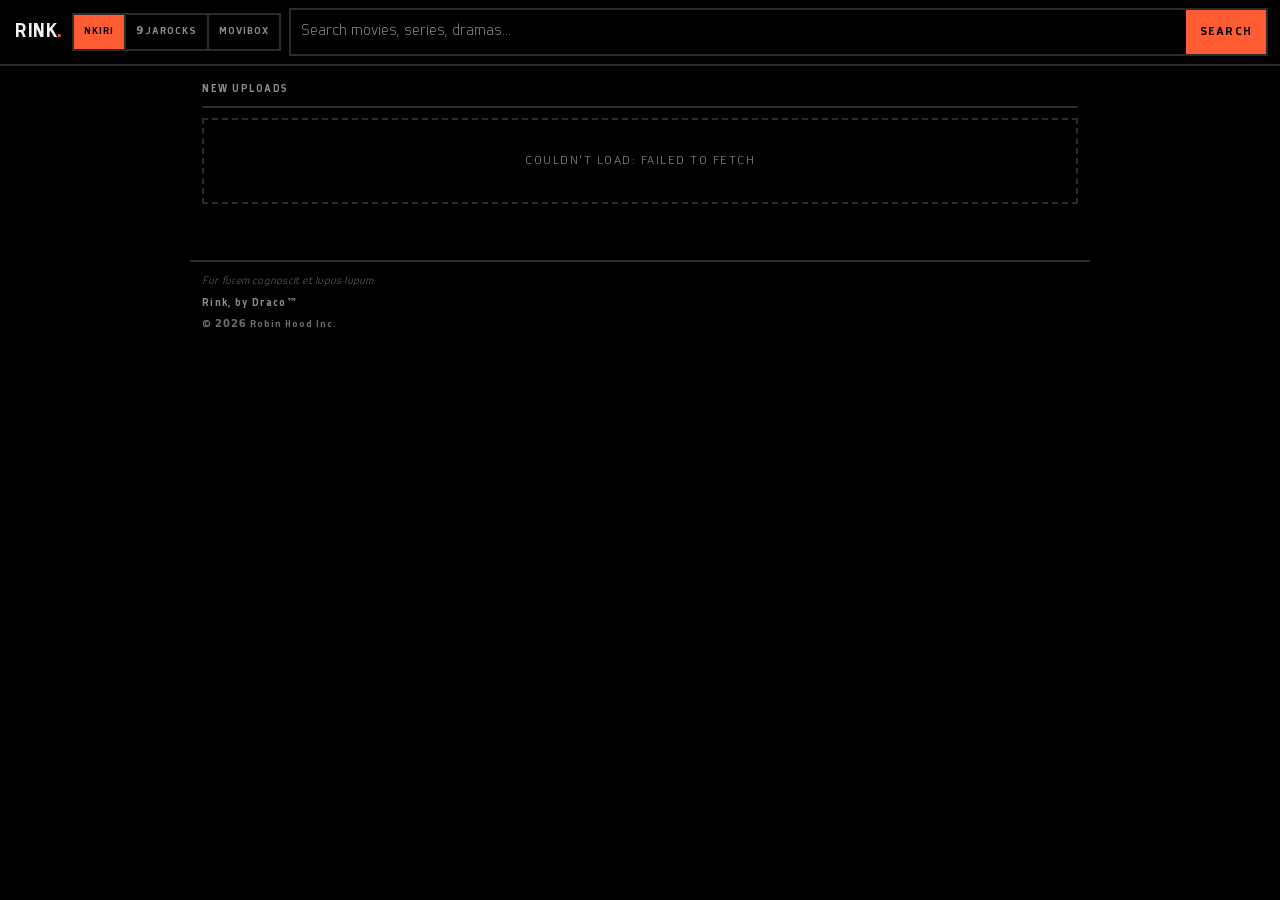
==== rink/web/static/index.html @ 210d1023 "The package is rink, and thenkiri is one source in it The package was called nkiri, which made every" ====
<!DOCTYPE html>
<html lang="en">
<head>
<meta charset="utf-8">
<meta name="viewport" content="width=device-width, initial-scale=1, viewport-fit=cover">
<meta name="theme-color" content="#000000">
<meta name="color-scheme" content="dark">
<title>Rink</title>
<meta name="description" content="Browse and download movies, series and dramas.">
<link rel="icon" type="image/svg+xml" href="favicon.svg">
<meta property="og:type" content="website">
<meta property="og:site_name" content="Rink">
<meta property="og:title" content="Rink">
<meta property="og:description" content="Browse and download movies, series and dramas.">
<meta property="og:url" content="https://stacktactician.dev/Rink/">
<meta name="twitter:card" content="summary">
<meta name="twitter:title" content="Rink">
<meta name="twitter:description" content="Browse and download movies, series and dramas.">
<link rel="preconnect" href="https://thenkiri.com" crossorigin>
<!-- The API is a different origin from this page. Opening the socket and
     finishing TLS here overlaps with parsing app.js instead of stalling the
     first /api call. Harmless when the page is served by the API itself. -->
<link rel="preconnect" href="https://rink.onrender.com" crossorigin>
<link rel="stylesheet" href="style.css?v=26">
</head>
<body>
<header class="top">
  <a class="brand" href="#/">Rink</a>
  <!-- filled from SOURCES in app.js: one button per source, no markup to edit -->
  <nav class="sources" id="sources" role="group" aria-label="source"></nav>
  <form class="search" id="searchForm" autocomplete="off">
    <input id="searchInput" type="search" placeholder="Search movies, series, dramas..." aria-label="search">
    <button type="submit" aria-label="search">Search</button>
  </form>
</header>

<nav class="chips" id="chips" aria-label="browse by genre"></nav>

<main id="view"></main>

<footer class="foot">
  <div class="foot-motto">Fur furem cognoscit et lupus lupum</div>
  <div>Rink, by Draco&trade;</div>
  <div class="foot-copy">&copy; 2026 Robin Hood Inc.</div>
</footer>

<template id="cardTpl">
  <a class="card" href="#">
    <div class="thumb"><span class="ph">rink</span><img loading="lazy" alt=""></div>
    <div class="meta">
      <div class="title"></div>
      <div class="sub"></div>
    </div>
  </a>
</template>

<script src="config.js?v=14"></script>
<script src="app.js?v=31"></script>
</body>
</html>
---- rink/web/static/style.css ----
/* Garota Sans, self-hosted and stripped of its broken glyphs.
   The public woff draws 0-9 as arrows, so the digit glyphs were removed from
   this copy and unicode-range keeps the face off them: the browser falls back
   to the system face for numbers, and every number reads as a number.
   unicode-range notes: 0020-002F punctuation (not '.'/'/' broken), 003A-007E
   letters+marks, 00A0-00FF latin-1, 2018-201D quotes, 2026 ellipsis. Never
   0030-0039. */
@font-face{
  font-family:"Garota Sans";font-style:normal;font-weight:400;font-display:swap;
  src:url("fonts/garota-regular.woff") format("woff");
  unicode-range:U+0020-002F,U+003A-007E,U+00A0-00FF,U+2018-201D,U+2026;
}
@font-face{
  font-family:"Garota Sans";font-style:normal;font-weight:700;font-display:swap;
  src:url("fonts/garota-bold.woff") format("woff");
  unicode-range:U+0020-002F,U+003A-007E,U+00A0-00FF,U+2018-201D,U+2026;
}

/* Rink - brutalist mobile UI.
   Rules: solid colors only, no blur, no translucency, no shadows,
   two-pixel borders, zero border-radius, uppercase structural labels. */

:root{
  --bg:#000; --panel:#0b0b0b; --line:#2b2b2b; --line-hi:#3d3d3d;
  --txt:#f4f1ec; --mut:#8f8b85; --acc:#ff5c33; --acc-ink:#000;
  --ok:#39d98a; --err:#ff4d5e;
  --pad:12px;
}

*{box-sizing:border-box}
html,body{margin:0;padding:0;overflow-x:hidden}
body{
  background:var(--bg); color:var(--txt);
  font-family:"Garota Sans",system-ui,-apple-system,"Segoe UI",Roboto,"Helvetica Neue",Helvetica,Arial,sans-serif;
  font-size:16px; line-height:1.45;
  -webkit-font-smoothing:antialiased;
  -webkit-text-size-adjust:100%;
  text-rendering:optimizeSpeed;
}
a{color:inherit;text-decoration:none}
img{display:block;max-width:100%}
/* break at word boundaries; anywhere only shatters titles mid-word */
h1,h2,h3,p,div,span{overflow-wrap:break-word;word-break:normal;hyphens:manual}
button{font:inherit;color:inherit}
:focus-visible{outline:2px solid var(--acc);outline-offset:2px}

/* ---------- top bar ---------- */
.top{
  position:sticky;top:0;z-index:20;
  display:flex;align-items:center;gap:8px;flex-wrap:wrap;
  padding:8px max(var(--pad),env(safe-area-inset-left))
          8px max(var(--pad),env(safe-area-inset-right));
  background:var(--bg);
  border-bottom:2px solid var(--line);
}
.brand{
  flex:0 0 auto;
  font-size:20px;font-weight:900;letter-spacing:-.02em;
  text-transform:uppercase;line-height:1;
  padding:4px 2px;
}
.brand::after{content:".";color:var(--acc)}
/* source toggle: two sites, one page. A segmented control, not a menu, so
   the current choice is always visible and one tap away from the other. */
.sources{
  flex:0 0 auto;display:flex;margin-left:auto;
  border:2px solid var(--line);
}
.sources button{
  background:transparent;color:var(--mut);border:0;
  padding:0 10px;min-height:34px;cursor:pointer;
  font-size:10.5px;font-weight:900;letter-spacing:.1em;text-transform:uppercase;
}
.sources button + button{border-left:2px solid var(--line)}
.sources button.on{background:var(--acc);color:var(--acc-ink)}
.sources button:active{filter:brightness(.85)}
/* the phone gets two rows (brand + toggle, then search); wide screens keep
   the original single row */
.search{flex:1 1 100%;order:3;display:flex;min-width:0;border:2px solid var(--line)}
@media(min-width:560px){
  .search{flex:1 1 auto;order:0}
}
.search input{
  flex:1;min-width:0;width:100%;
  background:var(--bg);border:0;outline:0;color:var(--txt);
  padding:9px 10px;font:inherit;font-size:16px;
  -webkit-appearance:none;appearance:none;
}
.search input::placeholder{color:var(--mut)}
.search:focus-within{border-color:var(--acc)}
.search button{
  flex:0 0 auto;width:auto;min-height:44px;padding:0 14px;
  background:var(--acc);color:var(--acc-ink);border:0;
  font-size:12.5px;font-weight:900;letter-spacing:.1em;
  text-transform:uppercase;cursor:pointer;
}
.search button:active{background:var(--txt)}

/* ---------- genre chips ---------- */
.chips{
  display:flex;align-items:center;gap:6px;
  min-height:40px;
  padding:7px max(var(--pad),env(safe-area-inset-left));
  overflow-x:auto;overflow-y:hidden;
  background:var(--bg);border-bottom:2px solid var(--line);
  scrollbar-width:none;-webkit-overflow-scrolling:touch;
}
.chips::-webkit-scrollbar{display:none}
.chips[hidden]{display:none}
.chip{
  flex:0 0 auto;
  background:transparent;color:var(--txt);
  border:2px solid var(--line);
  padding:6px 10px;min-height:32px;
  font-size:10.5px;font-weight:700;letter-spacing:.1em;text-transform:uppercase;
  white-space:nowrap;cursor:pointer;
}
.chip:active{border-color:var(--acc)}
.chip.on{background:var(--acc);border-color:var(--acc);color:var(--acc-ink)}
.chip-end{margin-left:auto}

/* ---------- format sheet ---------- */
.sheet-wrap{
  position:fixed;inset:0;z-index:40;background:#000;
  display:flex;align-items:flex-end;
}
.sheet{
  width:100%;background:var(--panel);border-top:2px solid var(--acc);
  padding:12px max(var(--pad),env(safe-area-inset-right))
          calc(12px + env(safe-area-inset-bottom))
          max(var(--pad),env(safe-area-inset-left));
  max-height:72vh;overflow-y:auto;
}
.sheet-list{display:flex;flex-wrap:wrap;gap:6px;margin:0 0 12px}
.sheet .btn{width:100%}

/* ---------- layout ---------- */
main{
  max-width:900px;margin:0 auto;
  padding:16px max(var(--pad),env(safe-area-inset-left))
          calc(48px + env(safe-area-inset-bottom))
          max(var(--pad),env(safe-area-inset-right));
}
.sec-title{
  font-size:11px;text-transform:uppercase;letter-spacing:.14em;
  color:var(--mut);font-weight:700;
  margin:0 0 10px;padding-bottom:8px;
  border-bottom:2px solid var(--line);
}
.sec-title:first-child{margin-top:0}

/* ---------- footer ---------- */
.foot{
  max-width:900px;margin:0 auto;
  padding:12px max(var(--pad),env(safe-area-inset-left))
          calc(24px + env(safe-area-inset-bottom))
          max(var(--pad),env(safe-area-inset-right));
  border-top:2px solid var(--line);
  color:var(--mut);font-size:11px;font-weight:700;
  letter-spacing:.12em;text-align:left;
  display:flex;flex-direction:column;gap:6px;
}
/* the motto is a quotation, not a structural label: sentence case, no tracking */
.foot-motto{
  font-style:italic;font-weight:400;
  letter-spacing:.02em;color:#6f6c67;
}
.foot-copy{font-size:10px;letter-spacing:.1em;color:#6f6c67}

/* ---------- card grid ---------- */
.grid{
  display:grid;gap:10px;
  grid-template-columns:repeat(2,minmax(0,1fr));
}
@media(min-width:560px){.grid{grid-template-columns:repeat(3,minmax(0,1fr));gap:12px}}
@media(min-width:900px){.grid{grid-template-columns:repeat(4,minmax(0,1fr))}}

.card{
  display:flex;flex-direction:column;
  background:var(--panel);border:2px solid var(--line);
  content-visibility:auto;contain-intrinsic-size:auto 250px;
}
.card:active{border-color:var(--acc)}
.thumb{position:relative;aspect-ratio:2/3;background:#111;overflow:hidden}
.thumb img{position:absolute;inset:0;width:100%;height:100%;object-fit:cover}
/* A first guess only, for the moment before the picture arrives: 9jarocks
   serves 390x220 stills on a category page but portrait posters on newest
   uploads, so the card rewrites this ratio from the image once it loads
   (app.js) and cover then has nothing to cut. */
.card.src-9ja .thumb{aspect-ratio:16/9}
.thumb img:not(.on){opacity:0}
.thumb .ph,.poster .ph{
  position:absolute;inset:0;display:flex;align-items:center;justify-content:center;
  color:#3a3a3a;font-weight:900;font-size:13px;
  letter-spacing:.16em;text-transform:uppercase;
}
/* watchlist star: sits over the poster, not inside the card link */
.star{
  position:absolute;top:4px;right:4px;z-index:1;
  width:26px;height:26px;display:flex;align-items:center;justify-content:center;
  background:#000;border:2px solid var(--line);color:var(--txt);
  font-size:14px;line-height:1;cursor:pointer;
  -webkit-user-select:none;user-select:none;
}
.star.on{color:var(--acc);border-color:var(--acc)}

.meta{padding:8px 8px 10px;border-top:2px solid var(--line)}
.title{
  font-size:12.5px;font-weight:700;line-height:1.3;letter-spacing:.01em;
  display:-webkit-box;-webkit-line-clamp:2;-webkit-box-orient:vertical;
  overflow:hidden;min-height:2.6em;
}
.sub{
  color:var(--mut);font-size:10.5px;margin-top:4px;
  text-transform:uppercase;letter-spacing:.1em;
  white-space:nowrap;overflow:hidden;text-overflow:ellipsis;
}

/* ---------- loading / empty ---------- */
.state{
  color:var(--mut);padding:32px 0;text-align:center;
  font-size:12.5px;text-transform:uppercase;letter-spacing:.12em;
  border:2px dashed var(--line);margin:8px 0;
}
.spinner{
  width:20px;height:20px;margin:0 auto 14px;
  border:3px solid var(--line);border-top-color:var(--acc);
  animation:spin .8s linear infinite;
}
@keyframes spin{to{transform:rotate(360deg)}}

/* ---------- detail ---------- */
.detail{display:block}
.poster{
  width:min(200px,48vw);aspect-ratio:2/3;margin:0 auto 18px;
  background:#111;border:2px solid var(--line);overflow:hidden;position:relative;
}
.poster img{position:absolute;inset:0;width:100%;height:100%;object-fit:cover}
/* thenkiri's detail poster is 700 tall at 600, 785 or 1000 wide, so no single
   ratio is right: contain shows the whole poster, and the panel colour fills
   whatever the crop used to hide. Both sources take contain here — a detail
   page is one big picture, so losing its edges is never the right trade. */
.poster.src-nkiri{aspect-ratio:10/7}
.poster img{object-fit:contain}
.poster img:not(.on){opacity:0}
.d-title{
  font-size:clamp(21px,6vw,28px);font-weight:900;line-height:1.12;
  letter-spacing:-.01em;margin:0 0 8px;
}
.d-hrow{display:flex;align-items:flex-start;gap:10px}
.d-hrow .d-title{flex:1;min-width:0}
.d-hrow .star{position:static;flex:0 0 auto;margin-top:2px}
.d-sub{
  color:var(--mut);font-size:11px;margin-bottom:6px;
  text-transform:uppercase;letter-spacing:.14em;
}
.d-added{
  color:#6f6c67;font-size:10.5px;letter-spacing:.1em;
  text-transform:uppercase;margin:0 0 16px;
}
.d-genres{display:flex;flex-wrap:wrap;gap:6px;margin:0 0 18px}
.d-genres .chip{text-decoration:none}
.syn{
  color:#c9c5bf;font-size:14px;line-height:1.6;
  background:var(--panel);border-left:4px solid var(--acc);
  padding:12px 14px;margin:0 0 22px;
}
.dl-head{
  font-size:11px;text-transform:uppercase;letter-spacing:.14em;
  color:var(--mut);font-weight:700;margin:0 0 10px;
  padding-bottom:8px;border-bottom:2px solid var(--line);
}
/* a season block owns its heading: the gap goes above the next heading, not
   below the previous list, so the heading never reads as a caption */
.dl-group + .dl-group{margin-top:44px}
/* the season heading is a toggle, so it must look like the old caption but
   behave like a button */
button.dl-head{
  border:0;border-bottom:2px solid var(--line);background:transparent;
  width:100%;display:flex;align-items:center;gap:8px;cursor:pointer;
  text-align:left;font-family:inherit;min-height:40px;padding:0 0 8px;
}
button.dl-head:active{filter:brightness(1.5)}
.dl-caret{
  display:inline-block;font-size:10px;line-height:1;
  transition:transform .15s ease;
}
.dl-group:not(.is-open) .dl-caret{transform:rotate(-90deg)}
.dl-count{
  margin-left:auto;font-size:10px;font-weight:400;letter-spacing:.06em;
  text-transform:none;opacity:.7;white-space:nowrap;
}
.dl-list{display:flex;flex-direction:column;gap:8px}
.dl-row{
  display:flex;flex-wrap:wrap;align-items:center;gap:8px;
  background:var(--panel);border:2px solid var(--line);
  padding:10px 12px;
}
.dl-ep{flex:1 1 100%;min-width:0}
.dl-ep .l{
  font-size:13px;font-weight:700;letter-spacing:.02em;
  display:-webkit-box;-webkit-line-clamp:2;-webkit-box-orient:vertical;overflow:hidden;
}
/* the episode name and its quality sit on one line: the menu is a value
   beside the label, not a field taking the row's whole width */
.dl-ep{display:flex;align-items:center;gap:10px;flex-wrap:wrap}
.dl-ep .l{flex:1 1 auto}
.dl-q{
  flex:0 0 auto;width:auto;min-height:30px;
  background:var(--bg);color:var(--acc);
  border:2px solid var(--line-hi);
  padding:3px 26px 3px 9px;
  font-size:11px;font-weight:900;letter-spacing:.08em;text-transform:uppercase;
  -webkit-appearance:none;appearance:none;cursor:pointer;
  background-image:linear-gradient(45deg,transparent 50%,var(--acc) 50%),
                   linear-gradient(135deg,var(--acc) 50%,transparent 50%);
  background-position:calc(100% - 15px) 50%,calc(100% - 10px) 50%;
  background-size:5px 5px,5px 5px;background-repeat:no-repeat;
}
.dl-q:active{filter:brightness(.85)}
.dl-q:focus{outline:none;border-color:var(--acc)}
.dl-q option{background:var(--bg);color:var(--txt)}
.btn{
  border:0;padding:12px 16px;cursor:pointer;
  font-size:12.5px;font-weight:900;letter-spacing:.1em;text-transform:uppercase;
  min-height:44px;flex:0 0 auto;
}
.btn:active{filter:brightness(.85)}
.btn:disabled{opacity:.45;cursor:not-allowed}
/* label left, size right: the size is a hint, not the action */
.btn-dl{
  background:var(--acc);color:var(--acc-ink);width:100%;
  display:flex;align-items:center;justify-content:space-between;
  gap:10px;text-align:left;
}
.dl-size{
  font-size:10px;font-weight:700;letter-spacing:.06em;
  opacity:.72;white-space:nowrap;
}
.dl-size:empty{display:none}
/* a streaming row carries two actions: play opens a tab, download saves */
.btn-play{
  background:transparent;color:var(--acc);border:2px solid var(--acc);
  letter-spacing:.1em;
}
.btn-ghost{background:transparent;color:var(--txt);border:2px solid var(--line-hi)}
.back{
  display:inline-block;margin-bottom:16px;
  font-size:11.5px;text-transform:uppercase;letter-spacing:.12em;color:var(--mut);
  border-bottom:2px solid transparent;padding-bottom:2px;cursor:pointer;
}
.back:active{color:var(--txt);border-bottom-color:var(--acc)}

/* ---------- pagination ---------- */
/* one row: [Prev]  page info  [Next] */
.pager{
  display:flex;align-items:center;gap:8px;
  margin:18px 0 4px;
}
.pager-info{
  flex:1 1 auto;min-width:0;
  font-size:10.5px;text-transform:uppercase;letter-spacing:.1em;
  color:var(--mut);text-align:center;padding:0 2px;
  white-space:nowrap;overflow:hidden;text-overflow:ellipsis;
}
.pager .btn-nav{
  flex:0 0 auto;width:auto;min-height:36px;
  padding:6px 12px;font-size:11px;letter-spacing:.08em;
}

/* ---------- download status line ---------- */
.prog-txt{
  display:none;margin-top:12px;
  font-size:11.5px;color:var(--mut);line-height:1.5;
  border-left:4px solid var(--line-hi);padding:6px 10px;
}
.prog-txt.on{display:block}

/* ---------- toast ---------- */
/* small tag that slides in from the right edge */
.toast{
  position:fixed;right:calc(10px + env(safe-area-inset-right));
  bottom:calc(16px + env(safe-area-inset-bottom));left:auto;
  transform:translateX(120%);
  background:var(--bg);border:2px solid var(--acc);color:var(--txt);
  padding:6px 9px;max-width:min(64vw,230px);text-align:left;
  font-size:11px;font-weight:700;letter-spacing:.04em;line-height:1.25;
  opacity:0;pointer-events:none;
  transition:opacity .12s linear,transform .18s ease-out;
  z-index:50;
}
.toast.on{opacity:1;transform:translateX(0)}
.toast.ok{border-color:var(--ok)}
.toast.err{border-color:var(--err)}

@media(prefers-reduced-motion:reduce){
  *{animation:none!important;transition:none!important}
}
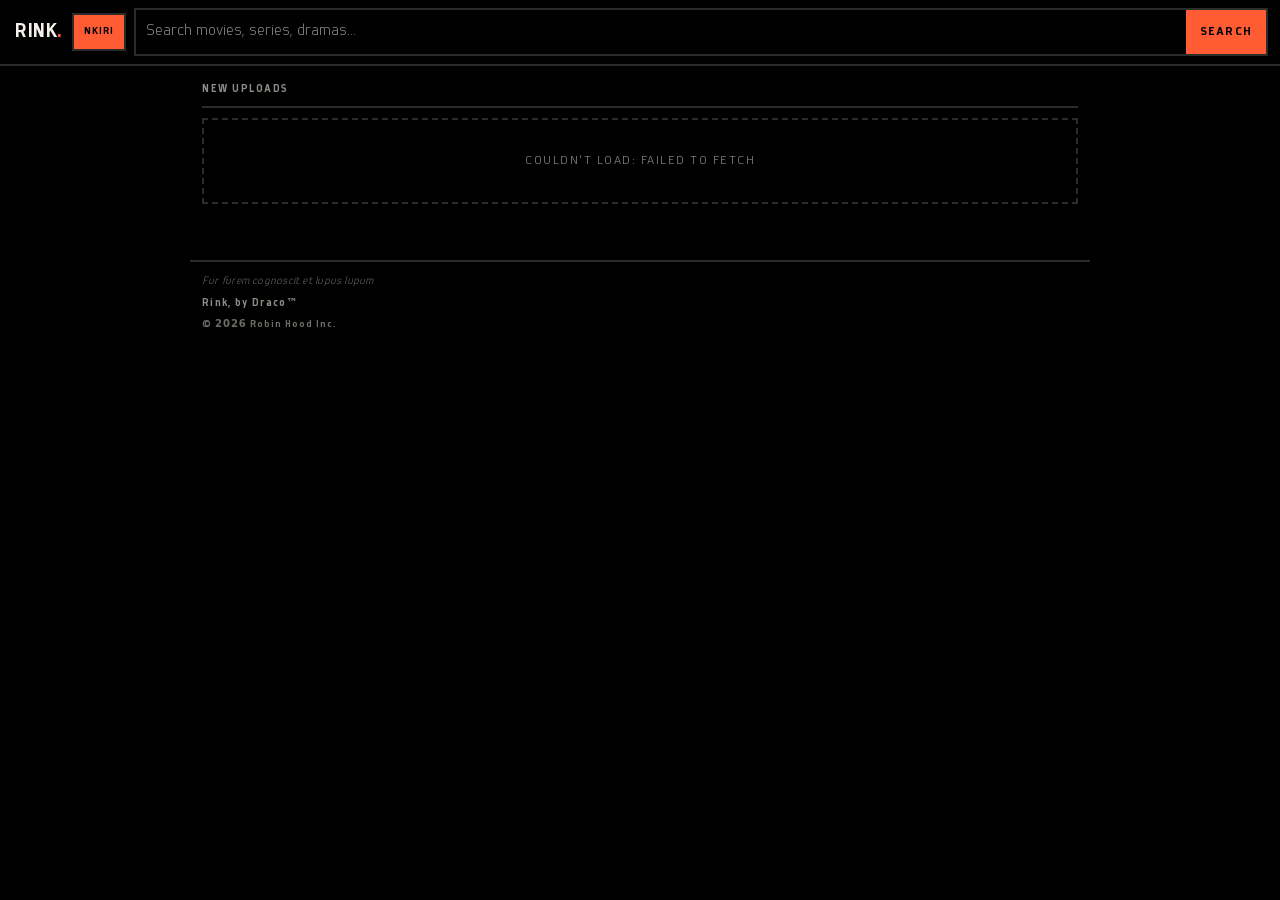
==== commit fe75996d: "A source describes itself, so adding one is a package and a line The registry branched on the source" ====
--- a/rink/web/static/index.html
+++ b/rink/web/static/index.html
@@ -21,12 +21,12 @@
      finishing TLS here overlaps with parsing app.js instead of stalling the
      first /api call. Harmless when the page is served by the API itself. -->
 <link rel="preconnect" href="https://rink.onrender.com" crossorigin>
-<link rel="stylesheet" href="style.css?v=26">
+<link rel="stylesheet" href="style.css?v=27">
 </head>
 <body>
 <header class="top">
   <a class="brand" href="#/">Rink</a>
-  <!-- filled from SOURCES in app.js: one button per source, no markup to edit -->
+  <!-- filled from /api/sources: one button per source, no markup to edit -->
   <nav class="sources" id="sources" role="group" aria-label="source"></nav>
   <form class="search" id="searchForm" autocomplete="off">
     <input id="searchInput" type="search" placeholder="Search movies, series, dramas..." aria-label="search">
@@ -55,6 +55,6 @@
 </template>
 
 <script src="config.js?v=14"></script>
-<script src="app.js?v=31"></script>
+<script src="app.js?v=32"></script>
 </body>
 </html>
--- a/rink/web/static/style.css
+++ b/rink/web/static/style.css
@@ -240,7 +240,6 @@
    ratio is right: contain shows the whole poster, and the panel colour fills
    whatever the crop used to hide. Both sources take contain here — a detail
    page is one big picture, so losing its edges is never the right trade. */
-.poster.src-nkiri{aspect-ratio:10/7}
 .poster img{object-fit:contain}
 .poster img:not(.on){opacity:0}
 .d-title{
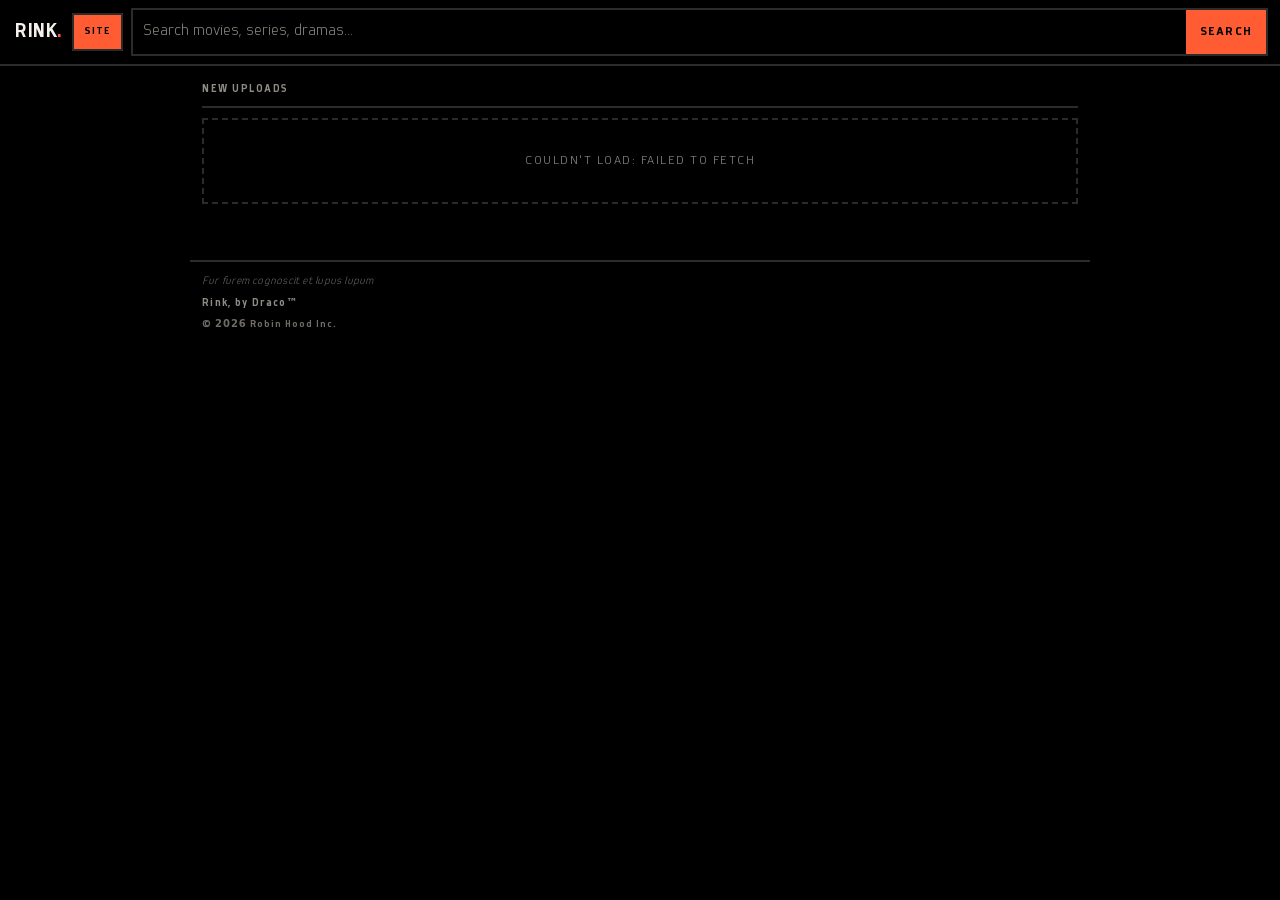
==== commit 0d466a39: "The detail page asked for files the way that hides 1080p movibox/post.py carried its own copy of _fi" ====
--- a/rink/web/static/index.html
+++ b/rink/web/static/index.html
@@ -16,12 +16,15 @@
 <meta name="twitter:card" content="summary">
 <meta name="twitter:title" content="Rink">
 <meta name="twitter:description" content="Browse and download movies, series and dramas.">
-<link rel="preconnect" href="https://thenkiri.com" crossorigin>
 <!-- The API is a different origin from this page. Opening the socket and
      finishing TLS here overlaps with parsing app.js instead of stalling the
      first /api call. Harmless when the page is served by the API itself. -->
 <link rel="preconnect" href="https://rink.onrender.com" crossorigin>
-<link rel="stylesheet" href="style.css?v=27">
+<link rel="stylesheet" href="style.css?v=28">
+<!-- The bold cut draws the wordmark in the header, so it is on screen before
+     the stylesheet is even parsed. Finding it late is what made the page
+     re-layout once the font landed. -->
+<link rel="preload" href="fonts/garota-bold.woff" as="font" type="font/woff" crossorigin>
 </head>
 <body>
 <header class="top">
@@ -55,6 +58,6 @@
 </template>
 
 <script src="config.js?v=14"></script>
-<script src="app.js?v=32"></script>
+<script src="app.js?v=33"></script>
 </body>
 </html>
--- a/rink/web/static/style.css
+++ b/rink/web/static/style.css
@@ -55,7 +55,9 @@
 }
 .brand{
   flex:0 0 auto;
-  font-size:20px;font-weight:900;letter-spacing:-.02em;
+  /* 700, not 900: the font ships a bold cut and no heavier one, so 900 was
+     drawn with the bold face after a synthesised-weight pass */
+  font-size:20px;font-weight:700;letter-spacing:-.02em;
   text-transform:uppercase;line-height:1;
   padding:4px 2px;
 }
